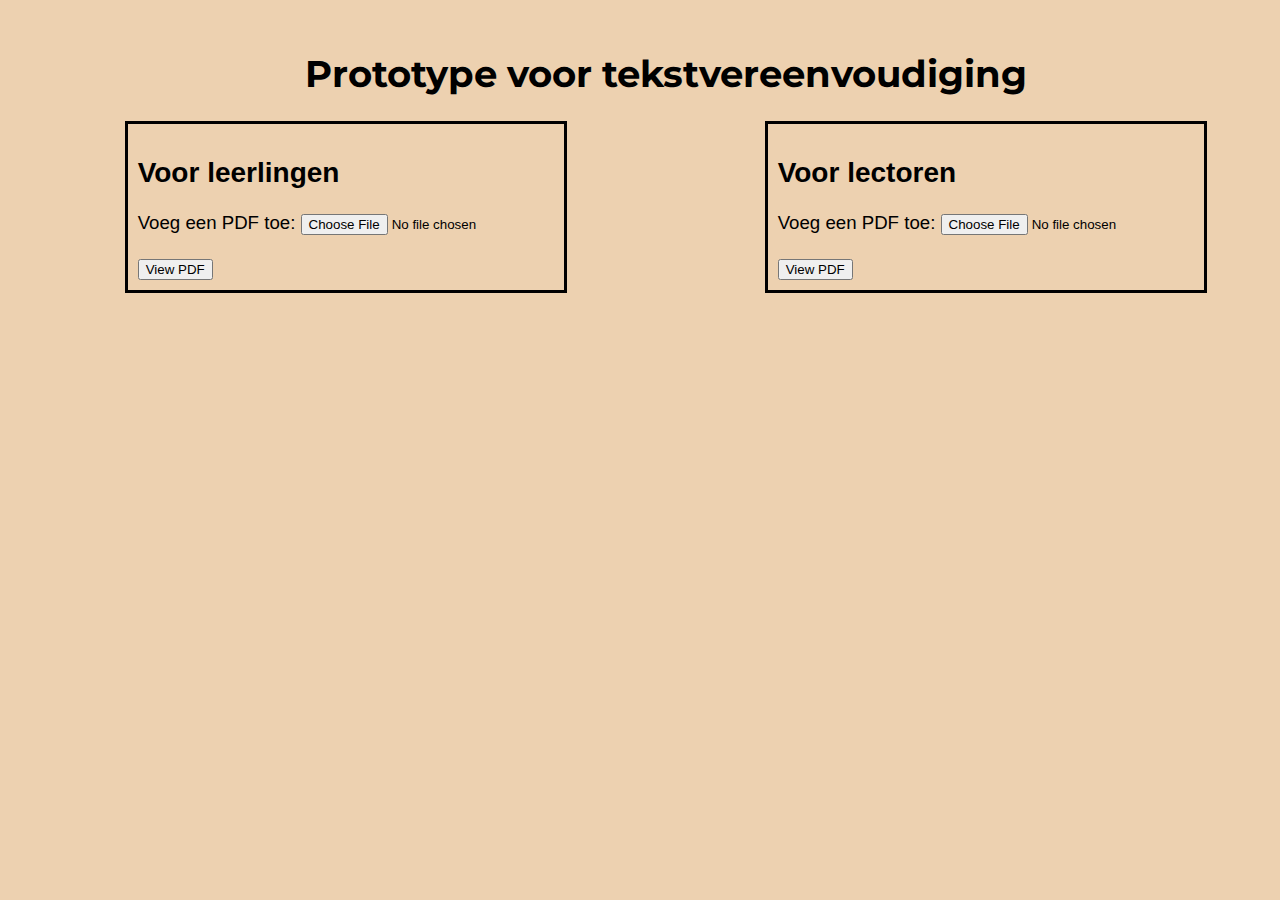
==== templates/index.html @ 26d9ba97 "initial setup" ====
<!--https://www.userzoom.com/ux-blog/five-ways-to-make-usable-websites-for-people-with-dyslexia/-->


<!DOCTYPE html>
<html>

<head>
  <link rel="stylesheet" href="..\static\css\style.css">
  <link href='https://fonts.googleapis.com/css?family=Montserrat' rel='stylesheet'>
  <title>Tekstvereenvoudiging: prototype</title>
</head>

<body>
  <h1>Prototype voor tekstvereenvoudiging</h1>

  <div class="container">
    <div class="container-index">
      <h2>Voor leerlingen</h2>
      <form action="/view-pdf" method="post" enctype="multipart/form-data">
        <label for="pdf">Voeg een PDF toe:</label>
        <input type="file" id="pdf" name="pdf"><br><br>
        <input type="submit" value="View PDF">
      </form>
    </div>

    <div class="container-index">
      <h2>Voor lectoren</h2>
      <form action="/for-teachers" method="post" enctype="multipart/form-data">
        <label for="pdf">Voeg een PDF toe:</label>
        <input type="file" id="pdf" name="pdf"><br><br>
        <input type="submit" value="View PDF">
      </form>
    </div>
  </div>
</body>

</html>
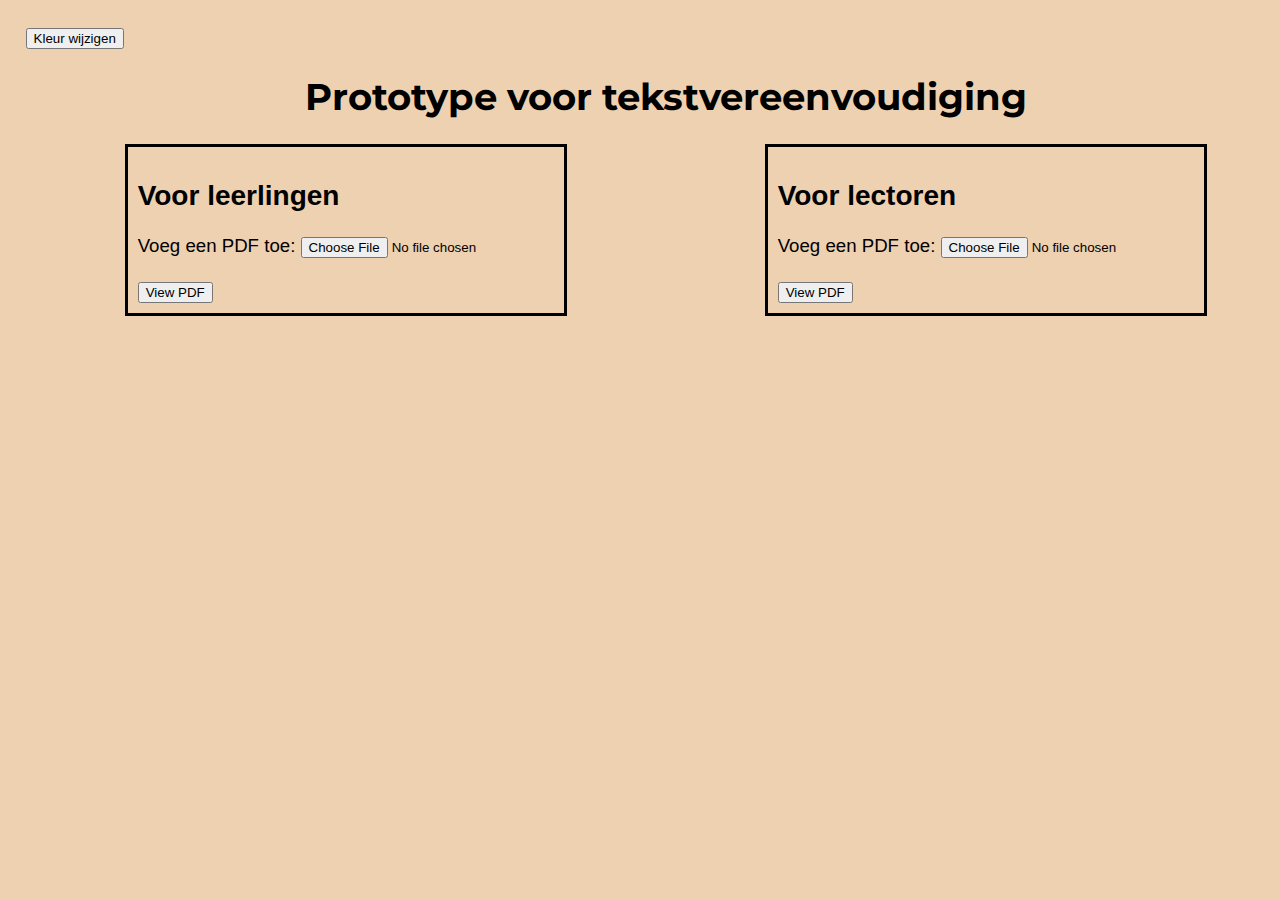
==== commit b175c57c: "change bg color" ====
--- a/templates/index.html
+++ b/templates/index.html
@@ -11,12 +11,17 @@
 </head>
 
 <body>
+
+  <div class="buttons">
+    <input type="button" value="Kleur wijzigen" onmousedown="changeBackgroundColor('red')">
+  </div>
+
   <h1>Prototype voor tekstvereenvoudiging</h1>
 
   <div class="container">
     <div class="container-index">
       <h2>Voor leerlingen</h2>
-      <form action="/view-pdf" method="post" enctype="multipart/form-data">
+      <form action="/for-scholars" method="post" enctype="multipart/form-data">
         <label for="pdf">Voeg een PDF toe:</label>
         <input type="file" id="pdf" name="pdf"><br><br>
         <input type="submit" value="View PDF">
@@ -34,4 +39,28 @@
   </div>
 </body>
 
+<script>
+
+//
+const callPythonFunctionChangeColor = async (text) => {
+  try {
+    const response = await fetch(
+      `http://localhost:5000/change-color?color=${text}`
+    );
+
+    console.log('change-', response)
+    return (result = await response.json());
+  } catch (error) {
+    console.error(error);
+  }
+};
+
+//
+async function changeBackgroundColor(color) {
+  const response = await callPythonFunctionChangeColor(color);
+  document.body.style.backgroundColor = response.color;
+}
+
+</script>
+
 </html>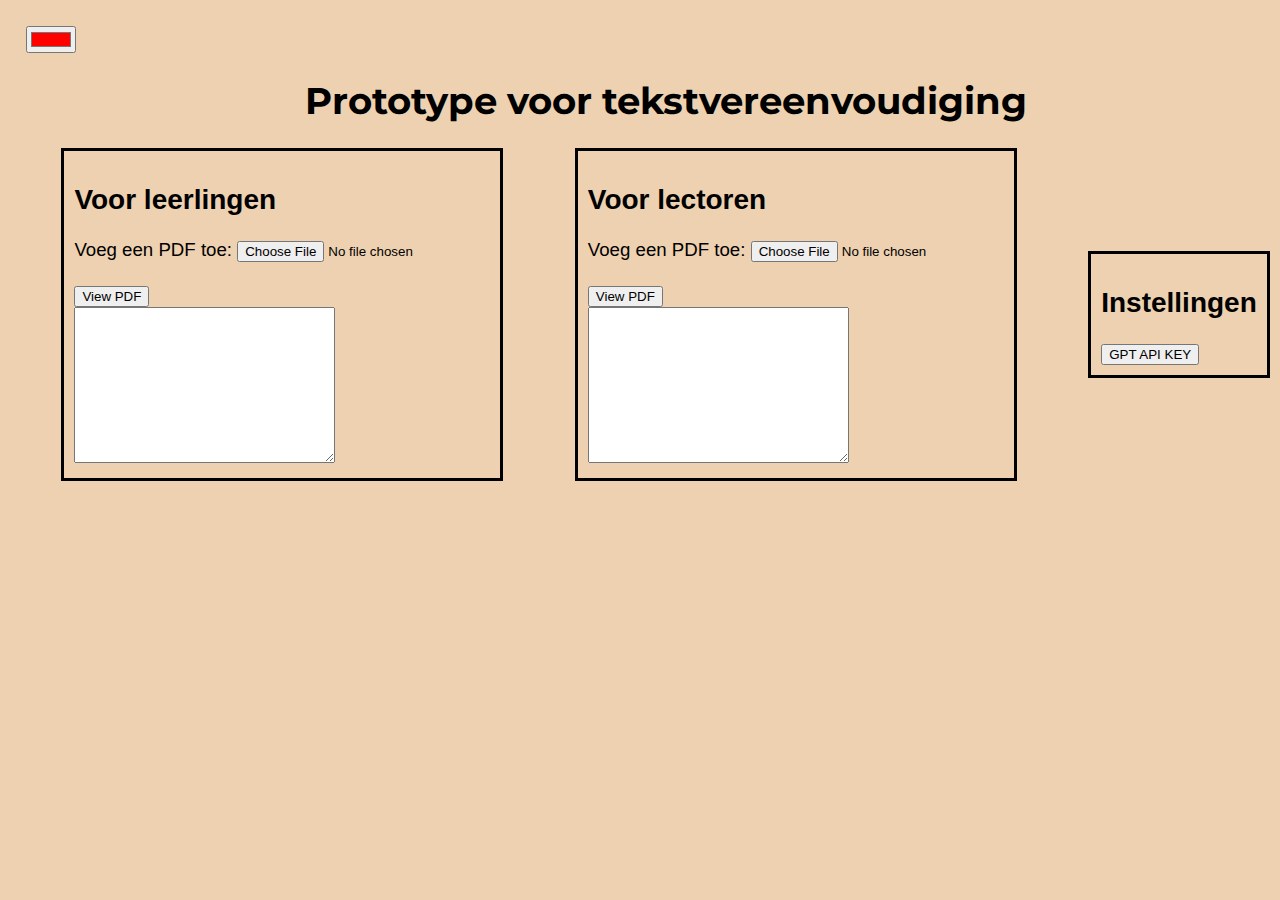
==== commit efb7230e: "aanpassing class + api_key set" ====
--- a/templates/index.html
+++ b/templates/index.html
@@ -13,8 +13,11 @@
 <body>
 
   <div class="buttons">
-    <input type="button" value="Kleur wijzigen" onmousedown="changeBackgroundColor('red')">
+    <!--<input type="button" value="Kleur wijzigen" onmousedown="changeBackgroundColor('red')">-->
+    <input type="color" id="favcolor" name="favcolor" value="#ff0000" onmousedown="changeBackgroundColor(this.value)">
   </div>
+
+  
 
   <h1>Prototype voor tekstvereenvoudiging</h1>
 
@@ -26,6 +29,10 @@
         <input type="file" id="pdf" name="pdf"><br><br>
         <input type="submit" value="View PDF">
       </form>
+
+      <form action="/for-teachers" method="post">
+        <textarea name="" id="" cols="30" rows="10"></textarea>
+      </form>
     </div>
 
     <div class="container-index">
@@ -35,10 +42,20 @@
         <input type="file" id="pdf" name="pdf"><br><br>
         <input type="submit" value="View PDF">
       </form>
+
+      <form action="/for-teachers" method="post">
+        <textarea name="" id="" cols="30" rows="10"></textarea>
+      </form>
+
     </div>
+
+    <div class="container-index">
+      <h2>Instellingen</h2>
+      <button onclick="setGPTAPIKey()">GPT API KEY</button>
+    </div>
+
   </div>
 </body>
-
 <script>
 
 //
@@ -61,6 +78,28 @@
   document.body.style.backgroundColor = response.color;
 }
 
+//
+const callPythonFunctionChangeKey = async (key) => {
+  try{
+    const response = await fetch(
+      `http://localhost:5000/set-gpt-api-key?key=${key}`
+    );
+    console.log('change-', response);
+    return (result = await response.json());
+  } catch (error) {
+    console.error(error);
+  }
+};
+
+
+async function setGPTAPIKey(){
+  var key = prompt('geef sleutel in');
+  if(key != null){
+    const response = await callPythonFunctionChangeKey(key);
+    console.log('gekregen antwoord'+response.api_key)
+  }
+}
+
 </script>
 
 </html>